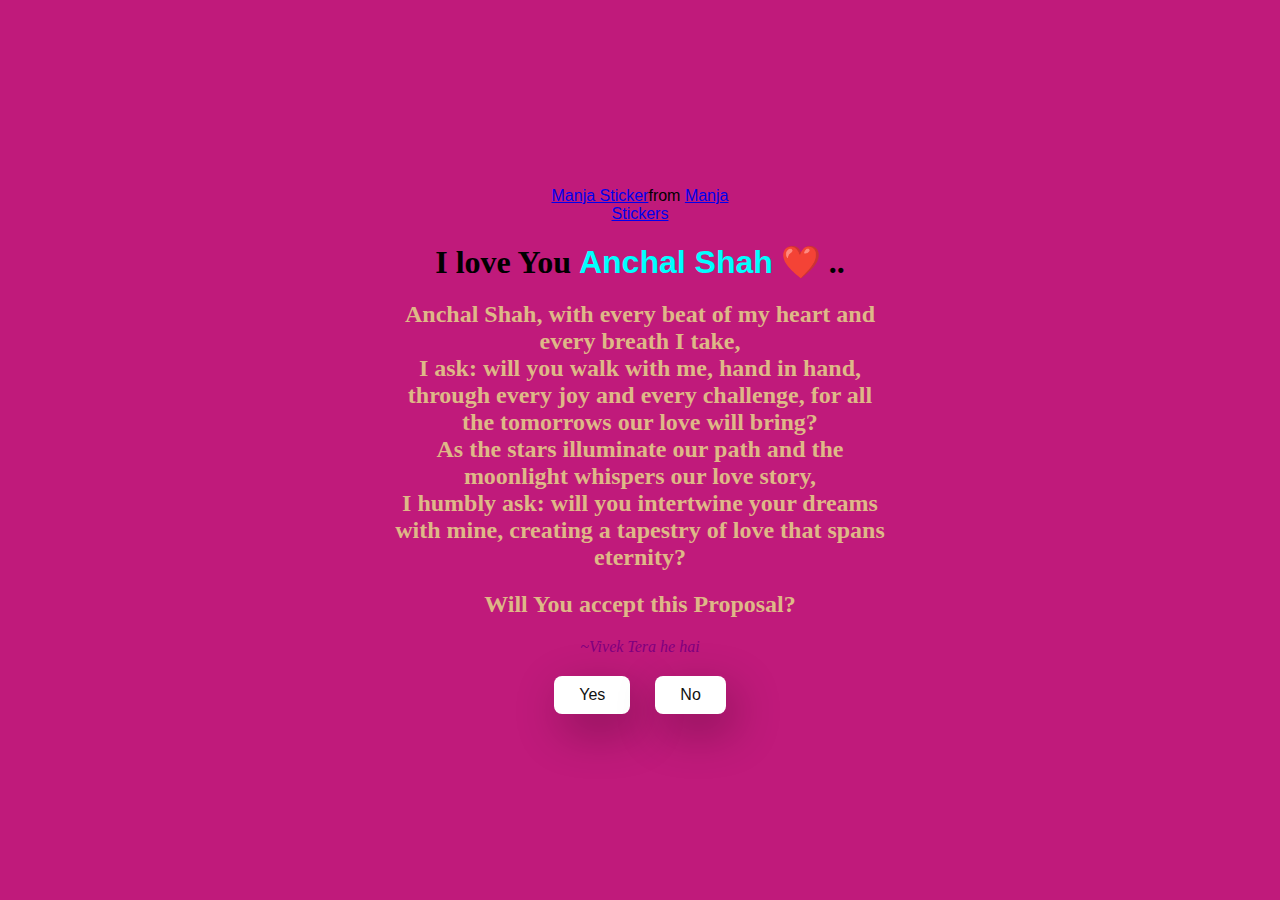
==== index.html @ 2cf54693 "Add files via upload" ====
<!DOCTYPE html>
<html lang="en">
  <head>
    <meta charset="UTF-8" />
    <meta name="viewport" content="width=device-width, initial-scale=1.0" />
    <title>Proposal</title>

    <link rel="stylesheet" href="./style.css" />
  </head>
  <body>
    <div class="container">
      <div
        class="tenor-gif-embed"
        data-postid="22885016"
        data-share-method="host"
        data-aspect-ratio="1.04918"
        data-width="100%"
      >
        <a href="https://tenor.com/view/manja-gif-22885016">Manja Sticker</a
        >from
        <a href="https://tenor.com/search/manja-stickers">Manja Stickers</a>
      </div>
      <script
        type="text/javascript"
        async
        src="https://tenor.com/embed.js"
      ></script>
      <h1>I love You <strong>Anchal Shah</strong> ❤️ ..</h1>
      <h2>Anchal Shah, with every beat of my heart and every breath I take, <br> I ask: will you walk with me, hand in hand, through every joy and every challenge, for all the tomorrows our love will bring? <br> As the stars illuminate our path and the moonlight whispers our love story, <br> I humbly ask: will you intertwine your dreams with mine, creating a tapestry of love that spans eternity?</h2>
      <h2>Will You accept this Proposal?</h2>
      <p id="vivek">~Vivek Tera he hai</p>

      <div class="btn">
        <a href="yes.html">Yes</a>
        <a href="no1.html">No</a>
      </div>
    </div>
  </body>
</html>
---- style.css ----
* {
    margin: 0;
    padding: 0;
    box-sizing: border-box;
    font-family: sans-serif;
  }
  h1{
    font-family: cursive;
   
  }

  strong{
    color: aqua;
  }
  h2{
    font-family: 'Pacifico', cursive;
    color: burlywood;
  }
  
  body {
    width: 100%;
    min-height: 100vh;
    display: flex;
    justify-content: center;
    align-items: center;
    background-color: #c01a7b;
  }
  
  .container {
    display: flex;
    flex-direction: column;
    text-align: center;
    align-items: center;
    gap: 20px;
    max-width: 500px;
    margin: 20px;
  }
  
  .container .tenor-gif-embed {
    max-width: 200px;
  }
  
  .container .btn {
    display: flex;
    gap: 25px;
  }
  #vivek{
    font-family: cursive;
    color:purple;
    font-size: medium;
    font-style: italic;
  }
  
  .btn a {
    text-decoration: none;
    color: #111;
    background: #fff;
    padding: 10px 25px;
    border-radius: 8px;
    box-shadow: 0.5rem 1rem 3rem hsl(0, 0%, 0%, 0.3);
  }
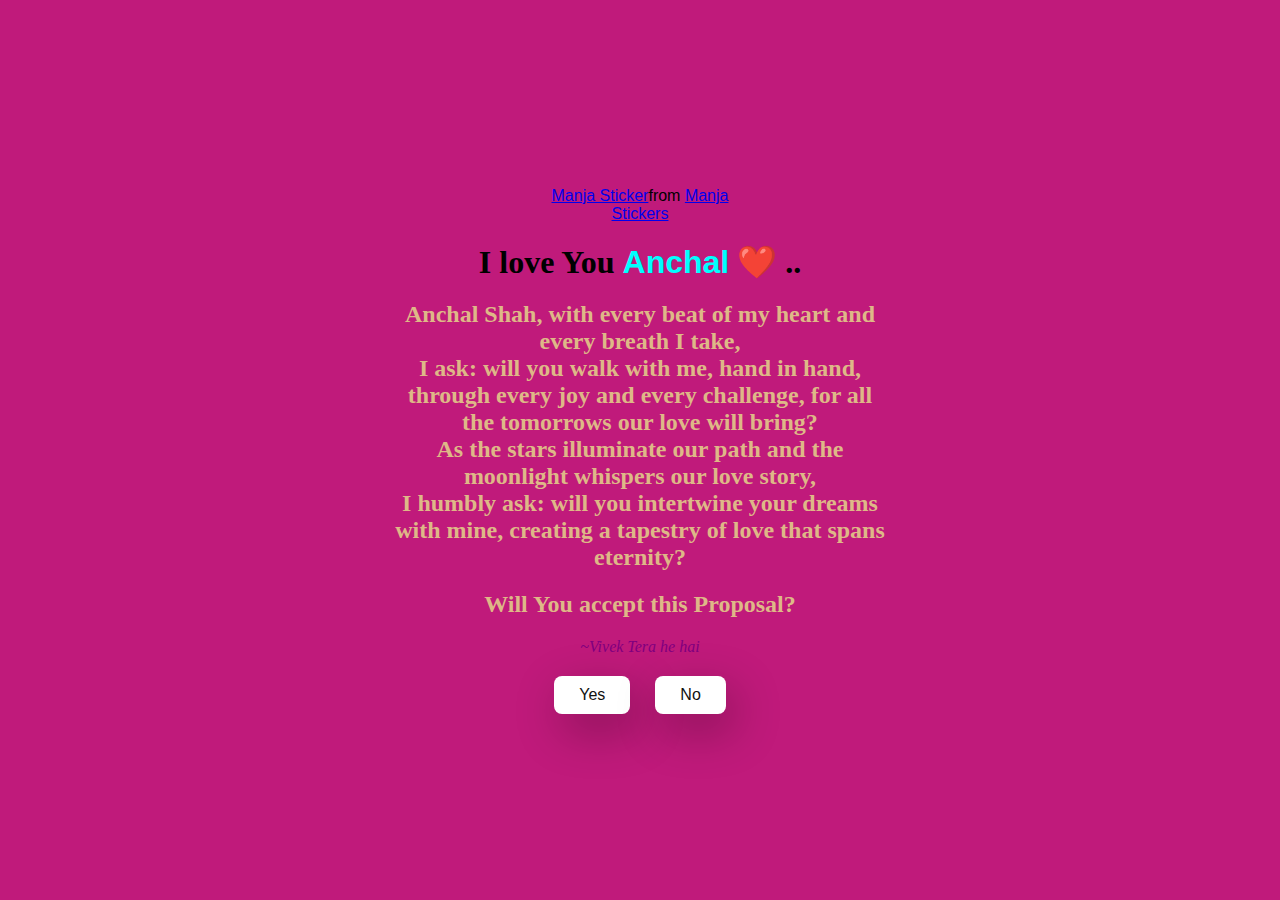
==== commit f89996ee: "Update index.html" ====
--- a/index.html
+++ b/index.html
@@ -25,7 +25,7 @@
         async
         src="https://tenor.com/embed.js"
       ></script>
-      <h1>I love You <strong>Anchal Shah</strong> ❤️ ..</h1>
+      <h1>I love You <strong>Anchal</strong> ❤️ ..</h1>
       <h2>Anchal Shah, with every beat of my heart and every breath I take, <br> I ask: will you walk with me, hand in hand, through every joy and every challenge, for all the tomorrows our love will bring? <br> As the stars illuminate our path and the moonlight whispers our love story, <br> I humbly ask: will you intertwine your dreams with mine, creating a tapestry of love that spans eternity?</h2>
       <h2>Will You accept this Proposal?</h2>
       <p id="vivek">~Vivek Tera he hai</p>
@@ -36,4 +36,4 @@
       </div>
     </div>
   </body>
-</html>+</html>
